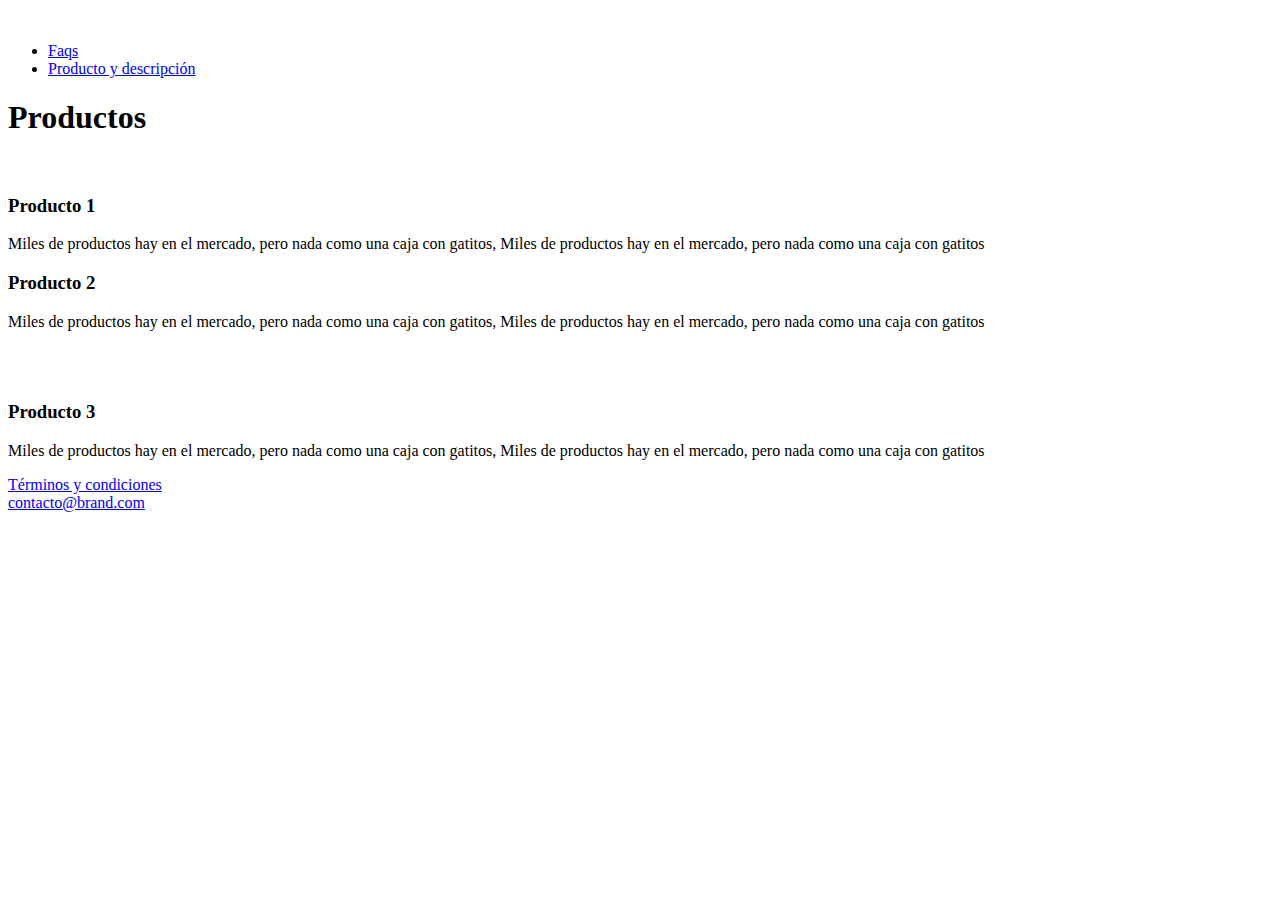
==== producto.html @ 2898a626 "Se ajusta el orden de Producto 2 en Mobile" ====
<!DOCTYPE html>
<html lang="es">
<head>
    <meta charset="UTF-8">
    <meta name="viewport" content="width=device-width, initial-scale=1.0">
    <meta http-equiv="X-UA-Compatible" content="ie=edge">
    <link rel=icon href="images/favicon.png" sizes="16x16" type="image/png">
    <link rel="stylesheet" href="css/grid.css">
    <link rel="stylesheet" href="css/animation.css">
    <link rel="stylesheet" href="css/normalize.css">
    <link rel="stylesheet" href="css/estilos.css">
    <link rel="stylesheet" href="css/mobile.css">
    <title>Brand</title>
</head>
<body>
    <!-- Aquí empieza el NavBar -->
    <nav class="fadeInDown">
        <a href="index.html">
            <div class="brand_image">
                <img src="images/logo.png" alt="">
            </div>
        </a>        
        <div class="nav_options">
            <ul>
                <li><a href="faqs.html">Faqs</a></li>
                <li><a href="producto.html">Producto y descripción</a></li>
            </ul>
        </div>            
    </nav>
    <!-- Aquí acaba el NavBar -->

    <h1 class="headline_left">Productos</h1>

    <!-- Aquí inicia un Sistema de Grillas -->
    <div class="container">
        <div class="row">
            <div class="col-4">
                <div class="col-4-img">
                    <img src="images/ben1.png" alt="">   
                </div>             
            </div>   
            <div class="col-8">
                <h3>Producto 1</h3>
                <p>Miles de productos hay en el mercado, pero nada como una caja con gatitos, Miles de productos hay en el mercado, pero nada como una caja con gatitos</p>
            </div>              
        </div>
        <div class="row" id="producto-2">
            <div class="col-8" id="div-producto">
                <h3>Producto 2</h3>
                <p>Miles de productos hay en el mercado, pero nada como una caja con gatitos, Miles de productos hay en el mercado, pero nada como una caja con gatitos</p>
            </div>   
            <div class="col-4" id="div-gato">
                <div class="col-4-img">
                    <img src="images/ben2.png" alt="">
                </div>                                
            </div>                         
        </div>  
        <div class="row" id="producto-3">
            <div class="col-4">
                <div class="col-4-img">
                    <img src="images/ben3.png" alt="">
                </div>               
            </div>   
            <div class="col-8">
                <h3>Producto 3</h3>
                <p>Miles de productos hay en el mercado, pero nada como una caja con gatitos, Miles de productos hay en el mercado, pero nada como una caja con gatitos</p>
            </div>              
        </div>     
    </div>
    <!-- Aquí acaba el Sistema de Grillas -->
    
    <!-- Aquí inicia el footer -->
    <footer>
        <div class="contact">
            <a href="terminos.html">
                Términos y condiciones
            </a>
        </div>
        <div class="contact">
            <a href="mailto:contacto@brand.com">contacto@brand.com</a>
        </div>
    </footer>
    <!-- Aquí acaba el footer -->
</body>
</html>
---- css/mobile.css ----
@media(max-width: 600px){
    
    .products{
        display: inherit;
        height: auto;
    
    }

    .product{
        margin-top: auto;
    }

    .main_section{
        padding-inline-start: 4%;
    }

    .row{
        margin-bottom: 19px;
    }

    .features, .testimonials, .testimonial{
        display: inherit;

    }

    .testimonials, .testimonial{
        justify-content: center;
    }

    .headline_left{
        text-align: center;
        padding: 20px;
    }
    

    .col-4, .col-8{
        text-align: center;
        padding-inline-start: 10px;
        width: 90%;
    }

    .col-4 img{
        width: 180px;        
    }

    .col-8 p{
        padding-inline-start: 10px;
    }

    .col-8 h3{
        margin-top:20px;
    }

    #producto-2{
        display: flex;
        flex-direction: column;
    }

    #div-producto{
        order: 2;
    }

    #div-gato{
        order: 1;
    }

    #producto-3{
        margin-top: 55px;
    }

    
}
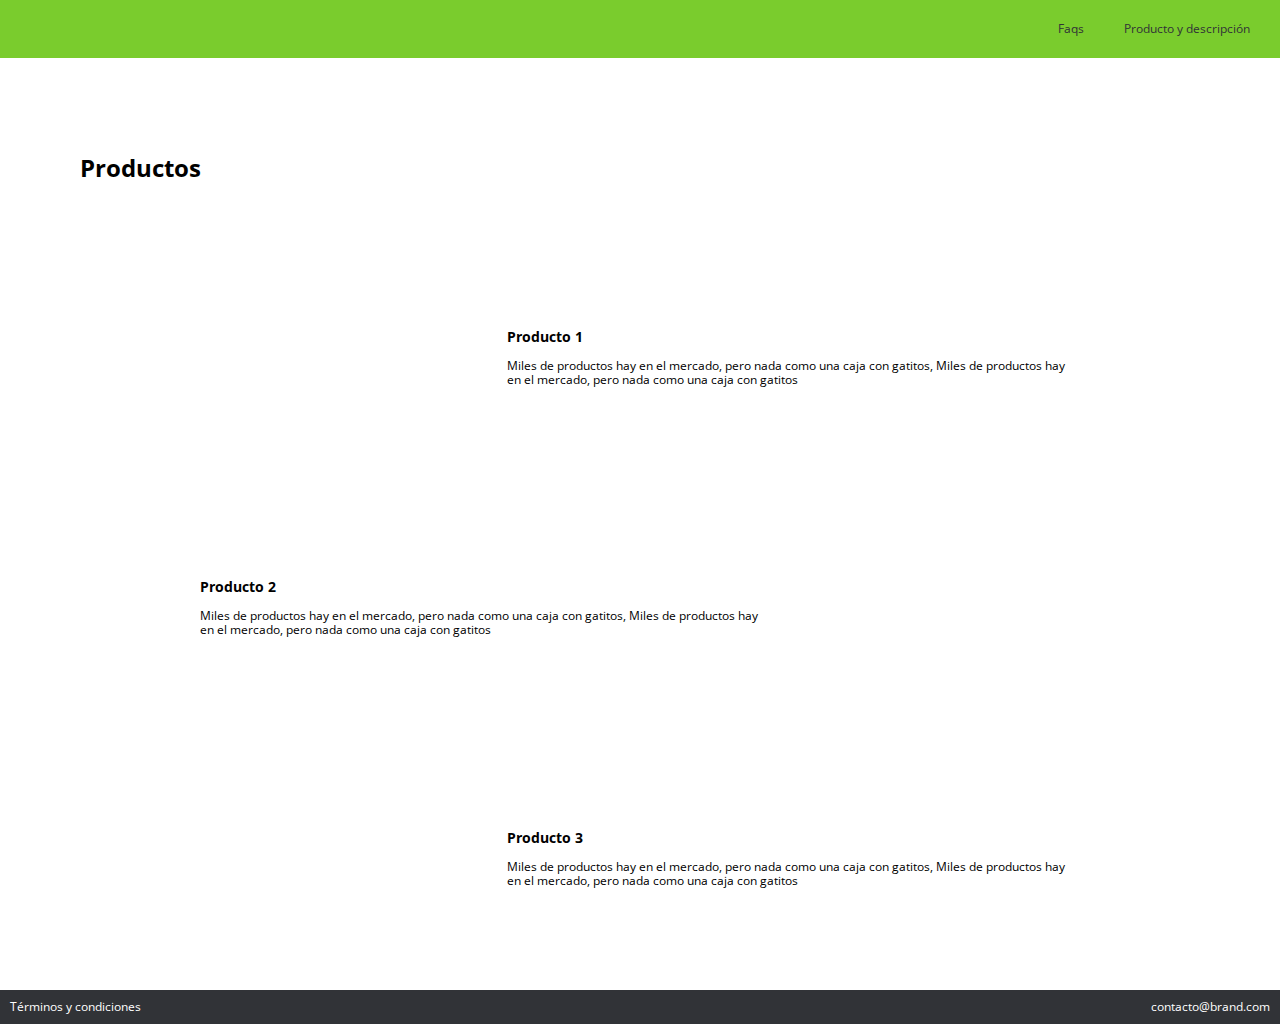
==== commit 8e9e1ad2: "Se ajustan alineaciones para mobile en venta.html" ====
--- a/producto.html
+++ b/producto.html
@@ -1,85 +1,85 @@
-<!DOCTYPE html>
-<html lang="es">
-<head>
-    <meta charset="UTF-8">
-    <meta name="viewport" content="width=device-width, initial-scale=1.0">
-    <meta http-equiv="X-UA-Compatible" content="ie=edge">
-    <link rel=icon href="images/favicon.png" sizes="16x16" type="image/png">
-    <link rel="stylesheet" href="css/grid.css">
-    <link rel="stylesheet" href="css/animation.css">
-    <link rel="stylesheet" href="css/normalize.css">
-    <link rel="stylesheet" href="css/estilos.css">
-    <link rel="stylesheet" href="css/mobile.css">
-    <title>Brand</title>
-</head>
-<body>
-    <!-- Aquí empieza el NavBar -->
-    <nav class="fadeInDown">
-        <a href="index.html">
-            <div class="brand_image">
-                <img src="images/logo.png" alt="">
-            </div>
-        </a>        
-        <div class="nav_options">
-            <ul>
-                <li><a href="faqs.html">Faqs</a></li>
-                <li><a href="producto.html">Producto y descripción</a></li>
-            </ul>
-        </div>            
-    </nav>
-    <!-- Aquí acaba el NavBar -->
-
-    <h1 class="headline_left">Productos</h1>
-
-    <!-- Aquí inicia un Sistema de Grillas -->
-    <div class="container">
-        <div class="row">
-            <div class="col-4">
-                <div class="col-4-img">
-                    <img src="images/ben1.png" alt="">   
-                </div>             
-            </div>   
-            <div class="col-8">
-                <h3>Producto 1</h3>
-                <p>Miles de productos hay en el mercado, pero nada como una caja con gatitos, Miles de productos hay en el mercado, pero nada como una caja con gatitos</p>
-            </div>              
-        </div>
-        <div class="row" id="producto-2">
-            <div class="col-8" id="div-producto">
-                <h3>Producto 2</h3>
-                <p>Miles de productos hay en el mercado, pero nada como una caja con gatitos, Miles de productos hay en el mercado, pero nada como una caja con gatitos</p>
-            </div>   
-            <div class="col-4" id="div-gato">
-                <div class="col-4-img">
-                    <img src="images/ben2.png" alt="">
-                </div>                                
-            </div>                         
-        </div>  
-        <div class="row" id="producto-3">
-            <div class="col-4">
-                <div class="col-4-img">
-                    <img src="images/ben3.png" alt="">
-                </div>               
-            </div>   
-            <div class="col-8">
-                <h3>Producto 3</h3>
-                <p>Miles de productos hay en el mercado, pero nada como una caja con gatitos, Miles de productos hay en el mercado, pero nada como una caja con gatitos</p>
-            </div>              
-        </div>     
-    </div>
-    <!-- Aquí acaba el Sistema de Grillas -->
-    
-    <!-- Aquí inicia el footer -->
-    <footer>
-        <div class="contact">
-            <a href="terminos.html">
-                Términos y condiciones
-            </a>
-        </div>
-        <div class="contact">
-            <a href="mailto:contacto@brand.com">contacto@brand.com</a>
-        </div>
-    </footer>
-    <!-- Aquí acaba el footer -->
-</body>
+<!DOCTYPE html>
+<html lang="es">
+<head>
+    <meta charset="UTF-8">
+    <meta name="viewport" content="width=device-width, initial-scale=1.0">
+    <meta http-equiv="X-UA-Compatible" content="ie=edge">
+    <link rel=icon href="images/favicon.png" sizes="16x16" type="image/png">
+    <link rel="stylesheet" href="css/grid.css">
+    <link rel="stylesheet" href="css/animation.css">
+    <link rel="stylesheet" href="css/normalize.css">
+    <link rel="stylesheet" href="css/estilos.css">
+    <link rel="stylesheet" href="css/mobile.css">
+    <title>Brand</title>
+</head>
+<body>
+    <!-- Aquí empieza el NavBar -->
+    <nav class="fadeInDown">
+        <a href="index.html">
+            <div class="brand_image">
+                <img src="images/logo.png" alt="">
+            </div>
+        </a>        
+        <div class="nav_options">
+            <ul>
+                <li><a href="faqs.html">Faqs</a></li>
+                <li><a href="producto.html">Producto y descripción</a></li>
+            </ul>
+        </div>            
+    </nav>
+    <!-- Aquí acaba el NavBar -->
+
+    <h1 class="headline_left">Productos</h1>
+
+    <!-- Aquí inicia un Sistema de Grillas -->
+    <div class="container">
+        <div class="row">
+            <div class="col-4">
+                <div class="col-4-img">
+                    <img src="images/ben1.png" alt="">   
+                </div>             
+            </div>   
+            <div class="col-8">
+                <h3>Producto 1</h3>
+                <p>Miles de productos hay en el mercado, pero nada como una caja con gatitos, Miles de productos hay en el mercado, pero nada como una caja con gatitos</p>
+            </div>              
+        </div>
+        <div class="row" id="producto-2">
+            <div class="col-8" id="div-producto">
+                <h3>Producto 2</h3>
+                <p>Miles de productos hay en el mercado, pero nada como una caja con gatitos, Miles de productos hay en el mercado, pero nada como una caja con gatitos</p>
+            </div>   
+            <div class="col-4" id="div-gato">
+                <div class="col-4-img">
+                    <img src="images/ben2.png" alt="">
+                </div>                                
+            </div>                         
+        </div>  
+        <div class="row" id="producto-3">
+            <div class="col-4">
+                <div class="col-4-img">
+                    <img src="images/ben3.png" alt="">
+                </div>               
+            </div>   
+            <div class="col-8">
+                <h3>Producto 3</h3>
+                <p>Miles de productos hay en el mercado, pero nada como una caja con gatitos, Miles de productos hay en el mercado, pero nada como una caja con gatitos</p>
+            </div>              
+        </div>     
+    </div>
+    <!-- Aquí acaba el Sistema de Grillas -->
+    
+    <!-- Aquí inicia el footer -->
+    <footer>
+        <div class="contact">
+            <a href="terminos.html">
+                Términos y condiciones
+            </a>
+        </div>
+        <div class="contact">
+            <a href="mailto:contacto@brand.com">contacto@brand.com</a>
+        </div>
+    </footer>
+    <!-- Aquí acaba el footer -->
+</body>
 </html>--- a/css/grid.css
+++ b/css/grid.css
@@ -0,0 +1,72 @@
+.container{
+    max-width: 900px;
+    margin:auto;
+}
+
+.row{
+    display: flex;
+    margin-bottom: 80px;
+}
+
+.col-1{
+    width: 8.3333333333%;
+}
+
+.col-2{
+    width: 16.6666666666%;
+}
+
+.col-3{
+    width: 24.9999999999%;
+}
+
+.col-4{
+    width: 33.3333333332%;
+}
+
+.col-5{
+    width: ‭41.6666666665%;
+}
+
+.-col-6{
+    width: 50%;
+}
+
+.col-7{
+    width: ‭58.3333333333%;
+}
+
+.col-8 {
+    width: 66.6666666667%;
+}
+
+.col-9 {
+    width: 75%;
+}
+
+.col-10 {
+    width: 83.3333333333%;
+}
+
+.col-11 {
+    width: 91.6666666667;
+}
+
+.col-12 {
+    width: 100%;
+}
+
+.col-1, .col-2, .col-3, .col-4, .col-5, .col-6, .col-7, .col-7, .col-8, .col-9, .col-10, .col-11, .col-12{
+    padding: 10px;
+}
+
+@media (max-width: 900px){
+    .row{
+        display: inherit;
+    }
+    .col-1, .col-2, .col-3, .col-4, .col-5, .col-6, .col-7, .col-7, .col-8, .col-9, .col-10, .col-11, .col-12{
+        width: 100%;
+    }
+}
+
+/*Container > row > column */--- a/css/animation.css
+++ b/css/animation.css
@@ -0,0 +1,61 @@
+.fadeIn{
+    -webkit-animation-duration: 4s;
+    animation-duration: 4s;
+    -webkit-animation-fill-mode: both;
+    animation-fill-mode: both;
+    -webkit-animation-name: fadeIn;
+    animation-name: fadeIn;
+}
+
+@keyframes fadeIn{
+    from{
+        opacity: 0;
+    }
+    to{
+        opacity: 1;
+    }
+}
+
+.fadeInDown{
+    -webkit-animation-duration: 1s;
+    animation-duration: 1s;
+    -webkit-animation-fill-mode: both;
+    animation-fill-mode: both;
+    -webkit-animation-name: fadeInDown;
+    animation-name: fadeInDown;
+}
+
+@keyframes fadeInDown{
+    from{
+        opacity: 0;
+        -webkit-transform: translate3d(0,-100%,0);
+        transform: translate3d(0,-100%,0);
+        }
+    to{
+        opacity: 1;
+        -webkit-transform: translate3d(0,0,0);
+        transform: translate3d(0,0,0);
+    }
+}
+
+.fadeInUp{
+    -webkit-animation-duration: 1s;
+    animation-duration: 1s;
+    -webkit-animation-fill-mode: both;
+    animation-fill-mode: both;
+    -webkit-animation-name: fadeInUp;
+    animation-name: fadeInUp;
+}
+
+@keyframes fadeInUp{
+    from{
+        opacity: 0;
+        -webkit-transform: translate3d(0,100%,0);
+        transform: translate3d(0,100%,0);
+        }
+    to{
+        opacity: 1;
+        -webkit-transform: translate3d(0,0,0);
+        transform: translate3d(0,0,0);
+    }
+}--- a/css/estilos.css
+++ b/css/estilos.css
@@ -0,0 +1,237 @@
+
+@import url('https://fonts.googleapis.com/css?family=Open+Sans:400,700&display=swap'); 
+/* Variables */
+:root{
+--green-color:#7ACC2D;
+--white-color:white;
+--black-color:#313337; 
+/* Tipografía */
+--normal:12px;
+/* Espaciado */
+--space:10px;
+/* Box Shadow */
+--box:0px 0 2px 1px #e6e5e9;
+
+}
+
+html,body{
+    padding:0px;
+    margin:0px;
+    font-size: var(--normal);
+    font-family: 'Open Sans', sans-serif;
+}
+
+p{
+    font-size: var(--normal);
+}
+
+label{
+    font-size: var(--normal);
+}
+
+nav{
+    display: flex;
+    background-color: var(--green-color);
+    padding: var(--space);
+    color: var(--white-color);
+    justify-content: space-between;
+    align-items: center;
+}
+
+nav ul{
+    display: flex;
+}
+
+nav li{
+    padding-left:20px;
+    padding-right: 20px;
+    list-style: none;
+}
+
+nav li a{
+    color: var(--black-color);
+    text-decoration: none;
+}
+
+nav li a:hover{
+    color: var(--white-color);;
+}
+
+/*----------------- main section */
+
+.main_section{
+    padding:15%;
+    text-align: center;
+}
+
+/*----------------- products */
+
+.products{
+    background-image: url("../images/curve.png");
+    height: 95px;
+    background-size: cover;
+    background-position: center top;
+    background-repeat: no-repeat;
+    padding:15%;
+    display: flex;
+}
+
+.product{
+    padding:2em;
+    margin-top:-230px;
+}
+
+.content{
+    background-color: var(--white-color);
+    padding: 20px;
+    border-radius: 3px;
+    box-shadow: var(--box);
+}
+
+.img_content{
+    text-align: center;
+}
+
+.main_button{
+    background-color: var(--green-color);
+    width: 100%;
+    padding: var(--space);
+    font-size: 17px;
+    color: var(--white-color);
+    border:0;
+    cursor: pointer;
+    border-radius: 2px;
+}
+
+.main_button:hover{
+    background-color: #5E9E22;  
+}
+
+.headline_left{
+    text-align: left;
+    padding-left: 80px;
+    padding-bottom: 40px;
+    padding-top: 80px;
+}
+
+.faq{
+    text-align: left;
+    padding-left: 80px;
+    padding-bottom: 15px;
+}
+
+/*----------------- features */
+
+.features{
+    display:flex;
+    padding: 10%;
+}
+
+.feature{
+    padding: 20px;
+    text-align: center;
+}
+
+.feature img{
+    text-align: center;
+    max-height:100px;
+}
+
+.feature h3{
+    text-align: center;
+}
+
+.feature p{
+    text-align: justify;
+    margin:0;
+}
+
+/*----------------- testimonials */
+
+.menciones{
+    text-align: center;
+}
+
+.testimonials{
+    display: flex;
+    padding: 5%;
+    justify-content: center;
+}
+
+.testimonial img{
+    width: 100%;
+}
+
+.testimonial{
+    padding: var(--space);
+}
+
+.testimonial_content{
+    box-shadow: var(--box);
+}
+
+.testimonial .text{
+    padding: var(--space);
+}
+
+
+/* Estilos para página products */
+
+
+.col-4-img img{
+    max-width: 230px;
+    max-height: 230px;    
+    text-align: center;
+}
+
+.col-8 h3{
+    margin-top:81px;
+}
+
+/* Estilos para página Ventas */
+
+.modulo_pago{
+    background-color: var(--white-color);
+    box-shadow: var(--box);
+    padding: var(--space);
+}
+
+.modulo_pago_images{
+    max-width: 150px;
+    text-align: center;
+    width:100%;
+    margin: auto;
+}
+
+.data{
+    margin-bottom: var(--space);
+    width:95%;
+    height: 35px;
+    border-radius: 2px;
+    border: 1px solid var(--black-color);
+    box-sizing: border-box;    
+}
+
+.modulo_pago .main_button{
+    margin-top: 10px;
+    width:95%;
+}
+
+/*----------------- footer */
+
+footer{
+    display: flex;
+    background-color: var(--black-color);
+    padding: var(--space);
+    color: var(--white-color);
+    justify-content: space-between;
+}
+
+.contact a{
+color: var(--white-color);
+text-decoration: none;
+}
+
+.contact a:hover{
+color: var(--green-color);
+}--- a/css/mobile.css
+++ b/css/mobile.css
@@ -1,72 +1,75 @@
-@media(max-width: 600px){
-    
-    .products{
-        display: inherit;
-        height: auto;
-    
-    }
-
-    .product{
-        margin-top: auto;
-    }
-
-    .main_section{
-        padding-inline-start: 4%;
-    }
-
-    .row{
-        margin-bottom: 19px;
-    }
-
-    .features, .testimonials, .testimonial{
-        display: inherit;
-
-    }
-
-    .testimonials, .testimonial{
-        justify-content: center;
-    }
-
-    .headline_left{
-        text-align: center;
-        padding: 20px;
-    }
-    
-
-    .col-4, .col-8{
-        text-align: center;
-        padding-inline-start: 10px;
-        width: 90%;
-    }
-
-    .col-4 img{
-        width: 180px;        
-    }
-
-    .col-8 p{
-        padding-inline-start: 10px;
-    }
-
-    .col-8 h3{
-        margin-top:20px;
-    }
-
-    #producto-2{
-        display: flex;
-        flex-direction: column;
-    }
-
-    #div-producto{
-        order: 2;
-    }
-
-    #div-gato{
-        order: 1;
-    }
-
-    #producto-3{
-        margin-top: 55px;
-    }
-
-    
+@media(max-width: 600px){
+    
+    .products{
+        display: inherit;
+        height: auto;
+    
+    }
+
+    .product{
+        margin-top: auto;
+    }
+
+    .brand_image{
+        padding-left: 20px;
+    }
+
+    .row{
+        margin-bottom: 19px;
+    }
+
+    .features, .testimonials, .testimonial{
+        display: inherit;
+
+    }
+
+    .testimonials, .testimonial{
+        justify-content: center;
+    }
+
+    .headline_left{
+        text-align: center;
+        padding: 20px;
+    }    
+
+    .col-4, .col-8{
+        text-align: center;
+        padding-inline: 15px;
+        width: 90%;
+    }
+
+    .col-4 img{
+        width: 180px;        
+    }
+
+    .col-8 p{
+        padding-inline-start: 10px;
+    }
+
+    .col-8 h3{
+        margin-top:20px;
+    }
+
+    #producto-2{
+        display: flex;
+        flex-direction: column;
+    }
+
+    #div-producto{
+        order: 2;
+    }
+
+    #div-gato{
+        order: 1;
+    }
+
+    #producto-3{
+        margin-top: 55px;
+    }
+
+    .faqs{
+        padding-right: 60px;
+    }
+
+    
 }